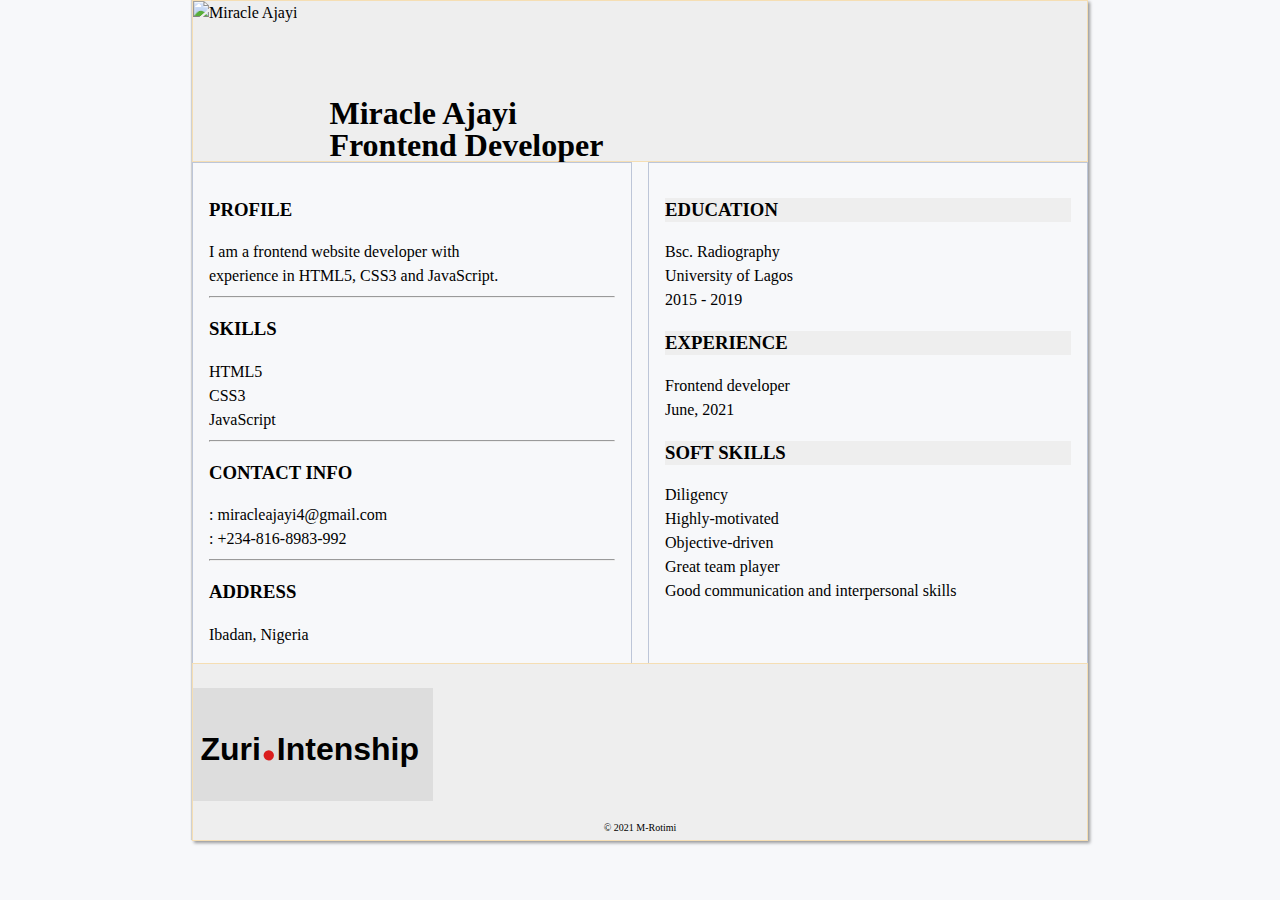
==== index.html @ 8693187f "first commit" ====
<!DOCTYPE html>
<html lang="en">
<head>
    <meta charset="UTF-8">
    <meta http-equiv="X-UA-Compatible" content="IE=edge">
    <meta name="viewport" content="width=device-width, initial-scale=1.0">
    <link rel="stylesheet" href="CSS/style2.css">
    <link rel="stylesheet" href="https://use.fontawesome.com/releases/v5.15.4/css/all.css" integrity="sha384-DyZ88mC6Up2uqS4h/KRgHuoeGwBcD4Ng9SiP4dIRy0EXTlnuz47vAwmeGwVChigm" crossorigin="anonymous">
    <title>My CV Page</title>
</head>
<body>
    <div class="wrapper">
        <div class="head">
            <div class="header">
                <div class="img">
                    <img src="../Stage Two Task/IMG-0108.jpg" alt="Miracle Ajayi">
                </div>
                <div class="details">
                    Miracle Ajayi <br>
                    Frontend Developer
                </div>
            </div>
        </div>

        <div class="wrapper2">
            <div class="container-1">
                <div class="profile">
                    <h3>Profile</h3>
                    I am a frontend website developer with <br> experience in HTML5, CSS3 and JavaScript. <hr>
                </div>

                <div class="skills">
                    <h3>Skills</h3>
                    HTML5 <br>
                    CSS3 <br>
                    JavaScript <hr>
                </div>

                <div class="contact">
                    <h3>Contact Info</h3>
                    <i class="fas fa-envelope-square"></i>: miracleajayi4@gmail.com<br>
                    <i class="fas fa-phone-alt"></i>: +234-816-8983-992 <hr>
                </div>

                <div class="address">
                    <h3>Address</h3>
                    Ibadan, Nigeria
                </div>
            </div>

            <div class="container-2">
                <div class="education">
                    <h3 class="edu">Education</h3>
                    Bsc. Radiography <br>
                    University of Lagos <br>
                    2015 - 2019
                </div>

                <div class="experience">
                    <h3 class="exp">Experience</h3>
                    Frontend developer <br>
                    June, 2021
                </div>

                <div class="softskills">
                    <h3 class="soft">Soft Skills</h3>
                    Diligency <br>
                    Highly-motivated <br>
                    Objective-driven <br>
                    Great team player <br>
                    Good communication and interpersonal skills

                </div>
            </div>


        </div>
        <footer class="footer">
            <div class="zuri-logo">
                Zuri<b id="dot">.</b>Intenship
            </div>
            <div class="copyright">
                &copy 2021 M-Rotimi
            </div>
        </footer>
    </div>
</body>
</html>
---- CSS/style2.css ----
body {
    background: rgb(247, 248, 250);
    margin: auto;
    line-height: 1.5em;
    width: 70%;
    align-items: center;
    box-shadow: 2px 2px 3px rgb(12, 12, 12, 0.4), -1px -1px 1px rgb(12, 12, 12, 0.15);
    
}

.wrapper {
    margin: auto;
}

.wrapper2 {
    display: grid;
    grid-template-columns: 1fr 1fr;
    grid-gap: 1em;
    
}

.container-1 {
    border: 0.25px solid rgb(189, 198, 216);
    padding: 1em;
    border-bottom: #fff;
    
}

.container-2 {
    border: 0.25px solid rgb(189, 198, 216);
    padding: 1em;
    border-bottom: #fff;
}

.header {
    display: flex;
    background: #eee;
    border: 1px solid wheat;
}

.img {
    margin-bottom: -7px;
}

.details {
    align-items: baseline;
    margin-top: 3em;
    font-size: 2em;
    padding-left: 1em;
    font-weight: bold;
    line-height: 1em;
}

h3 {
    
    text-transform: uppercase;
}

.edu {
    border: 1px #eee;
    background: #eee;
    
}

.exp {
    border: 1px #eee;
    background: #eee;
    
}

.soft {
    border: 1px #eee;
    background: #eee;
    
}

.footer {
    margin-top: 0;
    border: 1px solid wheat;
    background: #eee;
    padding-top: 5.5em;
    text-align: center;
    
}

.zuri-logo {
    border: 0.4px solid #ddd;
    margin-top: -2em;
    padding-left: 0.2em;
    padding-right: 0.4em;
    padding-top: 1.2em;
    padding-bottom: 1.2em;
    width: fit-content;
    background: #ddd;
    font-size: 2em;
    font-weight: 700;
    font-family: 'Lucida Sans', 'Lucida Sans Regular', 'Lucida Grande', 'Lucida Sans Unicode', Geneva, Verdana, sans-serif;
}

#dot {
    font-size: 2em;
    font-family: 'Times New Roman', Times, serif;
    color: rgb(218, 29, 29);

}

.copyright {
    margin-top: 1.5em;
    font-size: 10px;
}

@media(max-width: 820px) {
    body {
        width: fit-content;
    }
    
    .container-1 {
        width: fit-content;
    }

    .container-2 {
        width: fit-content;
    }

    .header {
        
        flex-wrap: wrap;
    }

    .zuri-logo {
        width: fit-content;
    }
}

@media(max-width: 568px) {
    body {
        margin: auto;
        align-items: center;
        width: fit-content;
    }

    .details {
        width: fit-content;
        display: flex;
        flex-wrap: wrap;
        margin-top: 1em;
        margin-bottom: 1em;
        font-size: 1.2em;
        padding-left: 10px;
    }
    .wrapper2 {
        grid-template-columns: max-content;
    }
    

    .container-1 {
        width: fit-content;
    }

    .container-2 {
        width: fit-content;
        
    }

    .zuri-logo {
        width: fit-content;
    }

}
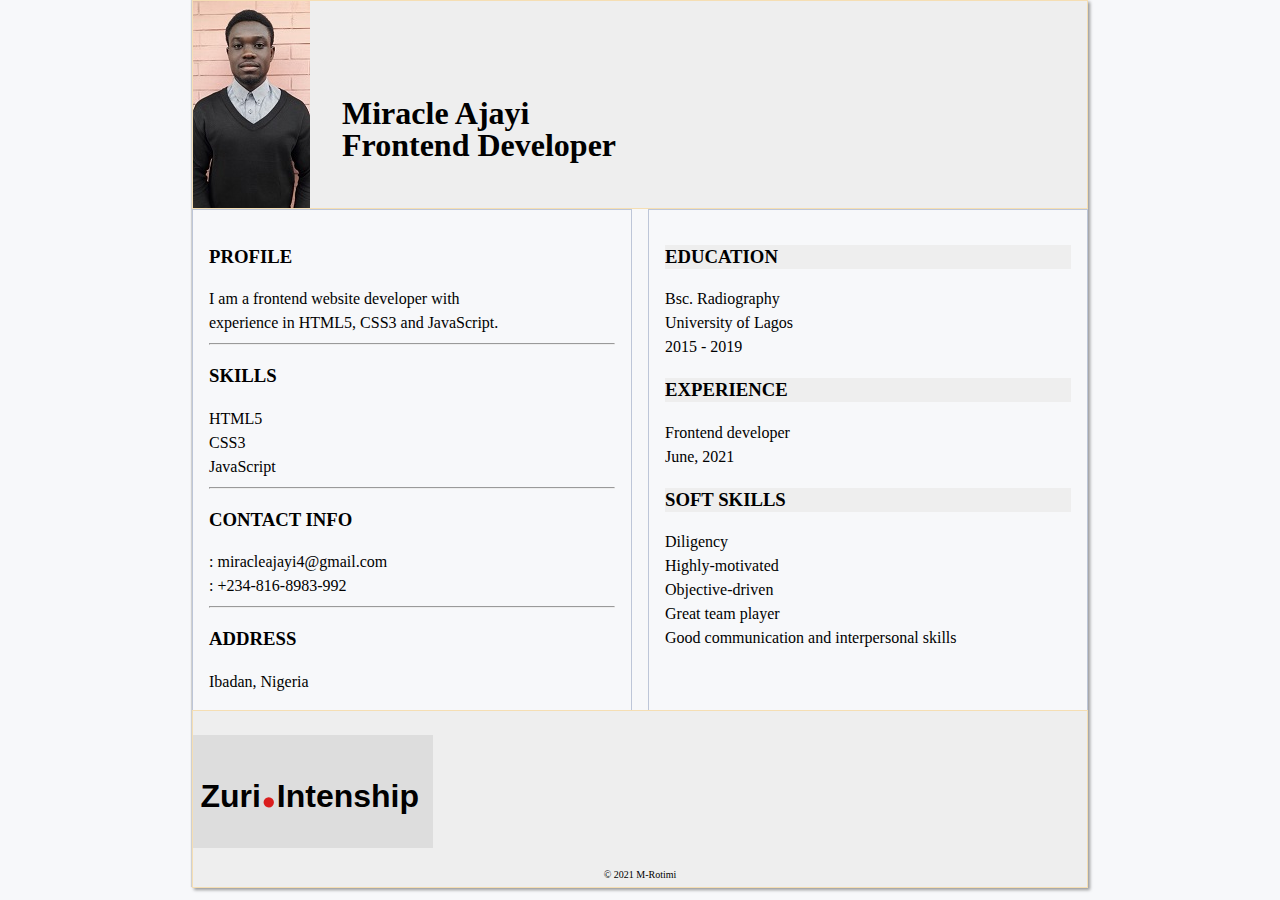
==== commit f021c197: "2nd change" ====
--- a/index.html
+++ b/index.html
@@ -13,7 +13,7 @@
         <div class="head">
             <div class="header">
                 <div class="img">
-                    <img src="../Stage Two Task/IMG-0108.jpg" alt="Miracle Ajayi">
+                    <img src="IMG-0108.jpg" alt="Miracle Ajayi">
                 </div>
                 <div class="details">
                     Miracle Ajayi <br>
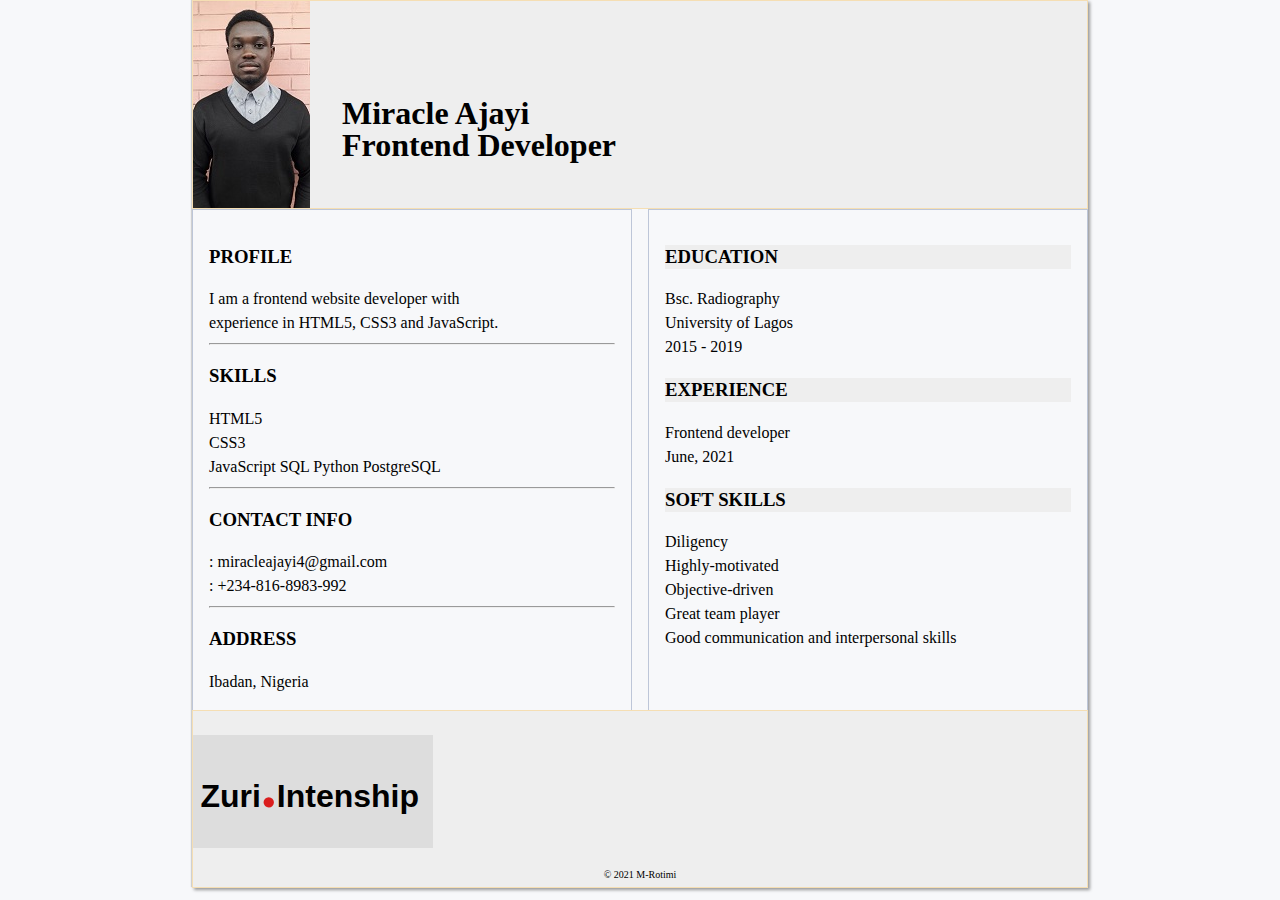
==== commit 1ae6808d: "Update index.html" ====
--- a/index.html
+++ b/index.html
@@ -33,7 +33,10 @@
                     <h3>Skills</h3>
                     HTML5 <br>
                     CSS3 <br>
-                    JavaScript <hr>
+                    JavaScript
+                    SQL
+                    Python
+                    PostgreSQL<hr>
                 </div>
 
                 <div class="contact">
@@ -85,4 +88,4 @@
         </footer>
     </div>
 </body>
-</html>+</html>
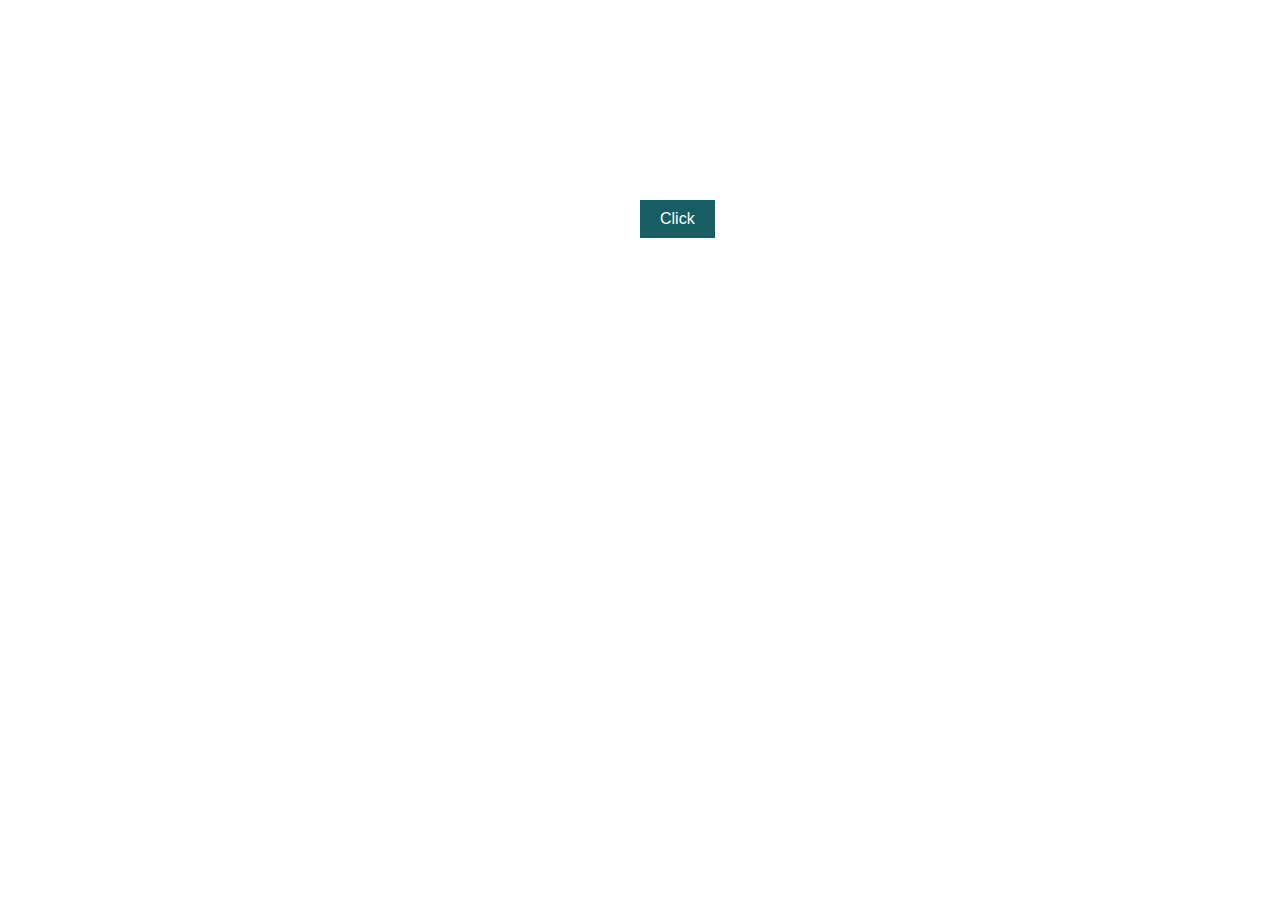
==== commit b419881d: "Integration" ====
--- a/index.html
+++ b/index.html
@@ -4,88 +4,39 @@
     <meta charset="UTF-8">
     <meta http-equiv="X-UA-Compatible" content="IE=edge">
     <meta name="viewport" content="width=device-width, initial-scale=1.0">
-    <link rel="stylesheet" href="CSS/style2.css">
-    <link rel="stylesheet" href="https://use.fontawesome.com/releases/v5.15.4/css/all.css" integrity="sha384-DyZ88mC6Up2uqS4h/KRgHuoeGwBcD4Ng9SiP4dIRy0EXTlnuz47vAwmeGwVChigm" crossorigin="anonymous">
-    <title>My CV Page</title>
+    <link rel="stylesheet" href="CSS/style.css">
+    <title>My Name</title>
 </head>
 <body>
-    <div class="wrapper">
-        <div class="head">
-            <div class="header">
-                <div class="img">
-                    <img src="IMG-0108.jpg" alt="Miracle Ajayi">
-                </div>
-                <div class="details">
-                    Miracle Ajayi <br>
-                    Frontend Developer
-                </div>
-            </div>
-        </div>
+    <div class="button">
+    <button class="btn">Click</button>
+    </div>  
+    <div class="name"></div>
+    <div class="my-cv"></div>
 
-        <div class="wrapper2">
-            <div class="container-1">
-                <div class="profile">
-                    <h3>Profile</h3>
-                    I am a frontend website developer with <br> experience in HTML5, CSS3 and JavaScript. <hr>
-                </div>
+    <script>
+        const btn = document.querySelector('.btn');
+        const myName = document.querySelector('.name');
+        const myCv = document.querySelector('.my-cv');
+        const body = document.querySelector('body');
 
-                <div class="skills">
-                    <h3>Skills</h3>
-                    HTML5 <br>
-                    CSS3 <br>
-                    JavaScript
-                    SQL
-                    Python
-                    PostgreSQL<hr>
-                </div>
+        btn.addEventListener ('click', onClick);
+        function onClick (e) {
+            e.preventDefault();
 
-                <div class="contact">
-                    <h3>Contact Info</h3>
-                    <i class="fas fa-envelope-square"></i>: miracleajayi4@gmail.com<br>
-                    <i class="fas fa-phone-alt"></i>: +234-816-8983-992 <hr>
-                </div>
-
-                <div class="address">
-                    <h3>Address</h3>
-                    Ibadan, Nigeria
-                </div>
-            </div>
-
-            <div class="container-2">
-                <div class="education">
-                    <h3 class="edu">Education</h3>
-                    Bsc. Radiography <br>
-                    University of Lagos <br>
-                    2015 - 2019
-                </div>
-
-                <div class="experience">
-                    <h3 class="exp">Experience</h3>
-                    Frontend developer <br>
-                    June, 2021
-                </div>
-
-                <div class="softskills">
-                    <h3 class="soft">Soft Skills</h3>
-                    Diligency <br>
-                    Highly-motivated <br>
-                    Objective-driven <br>
-                    Great team player <br>
-                    Good communication and interpersonal skills
-
-                </div>
-            </div>
-
-
-        </div>
-        <footer class="footer">
-            <div class="zuri-logo">
-                Zuri<b id="dot">.</b>Intenship
-            </div>
-            <div class="copyright">
-                &copy 2021 M-Rotimi
-            </div>
-        </footer>
-    </div>
+            myName.classList.add('.name');
+            myName.innerHTML = "Hi, I'm Miracle Ajayi...";
+            myCv.classList.add('.btn2');
+            myCv.innerHTML = "<a href='http://127.0.0.1:5500/index2.html'><button class='btn2'>Meet me</button></a>"
+            body.classList.add('body2');
+            
+            if (myName === '') {
+                btn.remove();
+               
+            } else {
+                btn.remove();
+            }
+        }
+    </script>
 </body>
-</html>
+</html>--- a/CSS/style.css
+++ b/CSS/style.css
@@ -0,0 +1,44 @@
+body {
+    margin: auto;
+    width: 100%;
+    background: #fff;
+}
+
+.button {
+    position: relative;
+    height: 5em;
+}
+.btn {
+    border: 0px solid rgb(22, 94, 99);
+    padding: 10px 20px;
+    background: rgb(22, 94, 99);
+    color: #fff;
+    font-size: 1em;
+    position: absolute;
+    margin: auto, 0;
+    top: 50%;
+    left: 50%;
+    margin-top: 10em;
+    /* width: max-content; */
+}
+
+.name {
+    font-size: 4em;
+    text-align: center;
+    margin: auto;
+    margin-top: 2em;
+    color: #fff;
+    
+}
+
+.body2 {
+    background: rgb(16, 47, 58);
+}
+
+.btn2 {
+    border-width: 0.15px;
+    width: 4.5rem;
+    height: 2rem;
+    border-color: wheat;
+    float: right;
+}